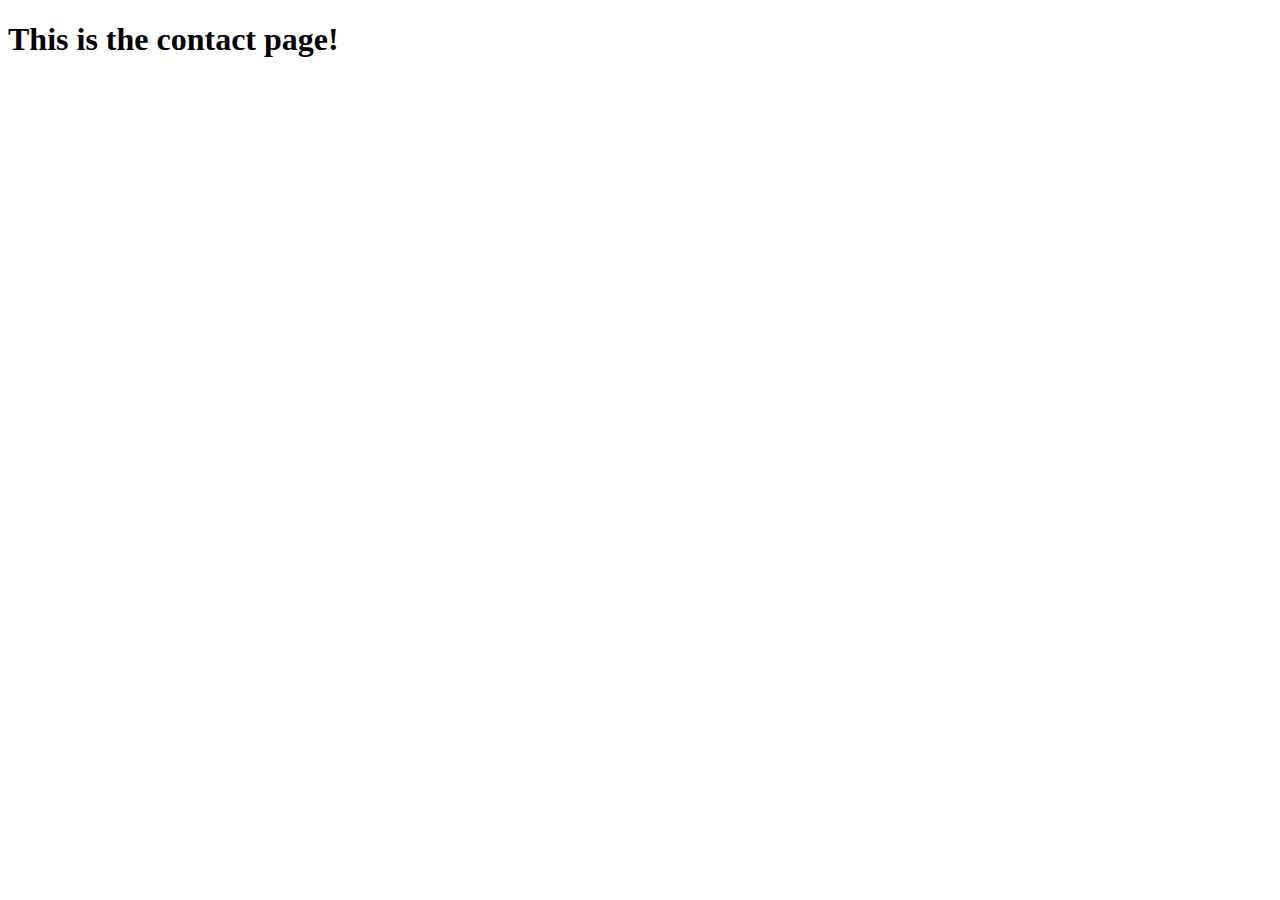
==== contact.html @ a3df6a50 "more changes" ====
<!DOCTYPE html>
<html lang="en">
<head>
    <meta charset="UTF-8">
    <meta name="viewport" content="width=device-width, initial-scale=1.0">
    <title>Document</title>
</head>
<body>
    <h1>This is the contact page!</h1>
</body>
</html>
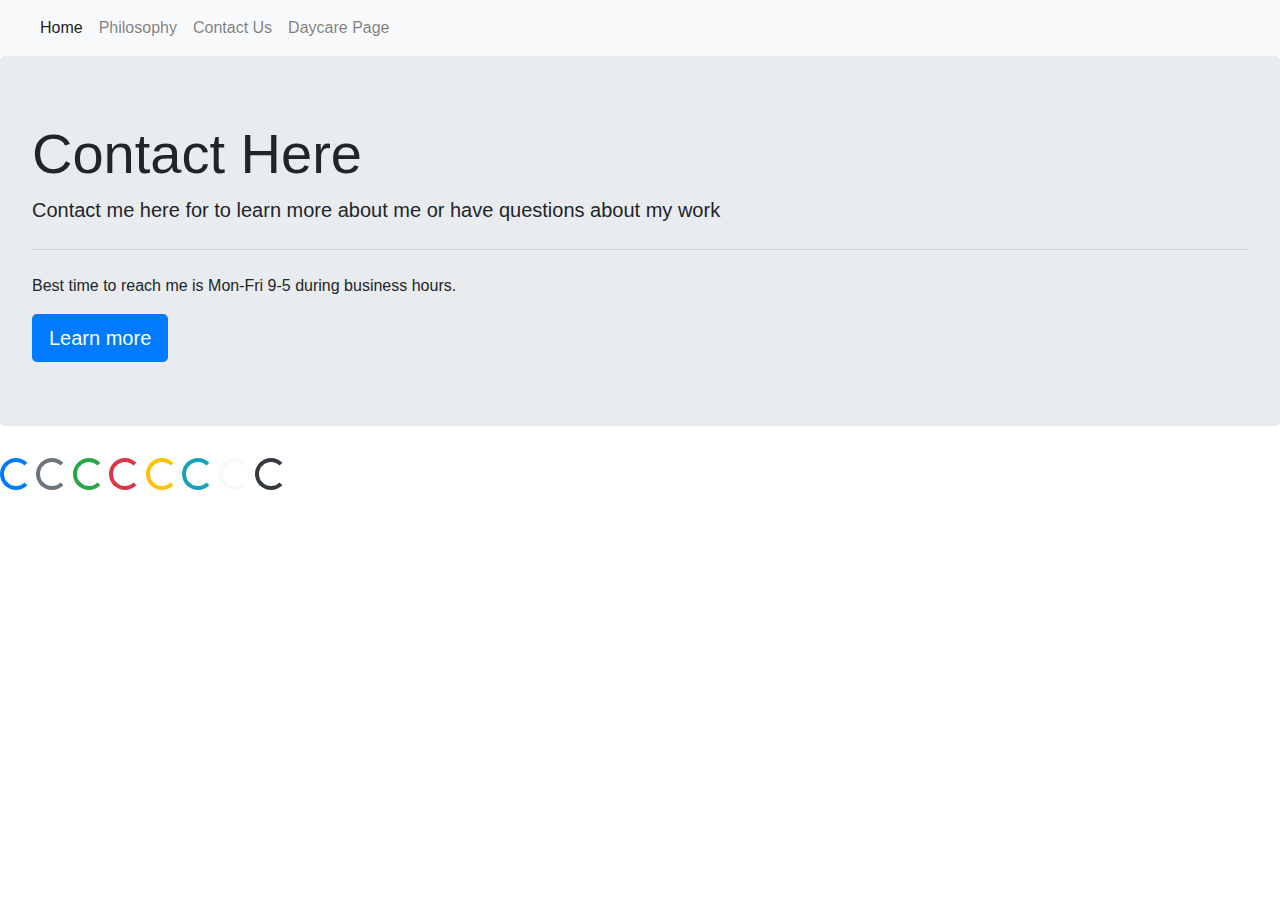
==== commit 470ed98c: "more more changes" ====
--- a/contact.html
+++ b/contact.html
@@ -3,9 +3,94 @@
 <head>
     <meta charset="UTF-8">
     <meta name="viewport" content="width=device-width, initial-scale=1.0">
-    <title>Document</title>
+    <title>Contacts</title>
+
+    <!--cdn start-->
+    <script src="https://code.jquery.com/jquery-3.5.1.slim.min.js"
+    integrity="sha384-DfXdz2htPH0lsSSs5nCTpuj/zy4C+OGpamoFVy38MVBnE+IbbVYUew+OrCXaRkfj"
+    crossorigin="anonymous"></script>
+  <script src="https://cdn.jsdelivr.net/npm/popper.js@1.16.1/dist/umd/popper.min.js"
+    integrity="sha384-9/reFTGAW83EW2RDu2S0VKaIzap3H66lZH81PoYlFhbGU+6BZp6G7niu735Sk7lN"
+    crossorigin="anonymous"></script>
+  <script src="https://stackpath.bootstrapcdn.com/bootstrap/4.5.2/js/bootstrap.min.js"
+    integrity="sha384-B4gt1jrGC7Jh4AgTPSdUtOBvfO8shuf57BaghqFfPlYxofvL8/KUEfYiJOMMV+rV"
+    crossorigin="anonymous"></script>
+  <link rel="stylesheet" href="https://stackpath.bootstrapcdn.com/bootstrap/4.5.2/css/bootstrap.min.css">
+
+
+<!--cdn end-->
 </head>
+
 <body>
-    <h1>This is the contact page!</h1>
+
+
+
+  <nav class="navbar navbar-expand-lg navbar-light bg-light">
+    <a class="navbar-brand" href="#"></a>
+    <button class="navbar-toggler" type="button" data-toggle="collapse" data-target="#navbarNav"
+      aria-controls="navbarNav" aria-expanded="false" aria-label="Toggle navigation">
+      <span class="navbar-toggler-icon"></span>
+    </button>
+    <div class="collapse navbar-collapse" id="navbarNav">
+      <ul class="navbar-nav">
+        <li class="nav-item active">
+          <a class="nav-link" href="index.html">Home<span class="sr-only">(current)</span></a>
+        </li>
+        <li class="nav-item">
+          <a class="nav-link" href="philosophy.html">Philosophy</a>
+        </li>
+        <li class="nav-item">
+          <a class="nav-link" href="contact.html">Contact Us</a>
+        </li>
+
+        <li class="nav-item">
+          <a class="nav-link" href="daycare.html">Daycare Page</a>
+        </li>
+       
+
+        </li>
+      </ul>
+    </div>
+  </nav>
+
+
+    <div class="jumbotron">
+        <h1 class="display-4">Contact Here</h1>
+        <p class="lead">Contact me here for to learn more about me or have questions about my work</p>
+        <hr class="my-4">
+        <p>Best time to reach me is Mon-Fri 9-5 during business hours.</p>
+        <a class="btn btn-primary btn-lg" href="index.html" role="button">Learn more</a>
+      </div>
+
+      <!--spinner bootstrap-->
+
+      <div class="spinner-border text-primary" role="status">
+  <span class="sr-only">Loading...</span>
+</div>
+<div class="spinner-border text-secondary" role="status">
+  <span class="sr-only">Loading...</span>
+</div>
+<div class="spinner-border text-success" role="status">
+  <span class="sr-only">Loading...</span>
+</div>
+<div class="spinner-border text-danger" role="status">
+  <span class="sr-only">Loading...</span>
+</div>
+<div class="spinner-border text-warning" role="status">
+  <span class="sr-only">Loading...</span>
+</div>
+<div class="spinner-border text-info" role="status">
+  <span class="sr-only">Loading...</span>
+</div>
+<div class="spinner-border text-light" role="status">
+  <span class="sr-only">Loading...</span>
+</div>
+<div class="spinner-border text-dark" role="status">
+  <span class="sr-only">Loading...</span>
+</div>
+<!--spinner end-->
+
+
+
 </body>
 </html>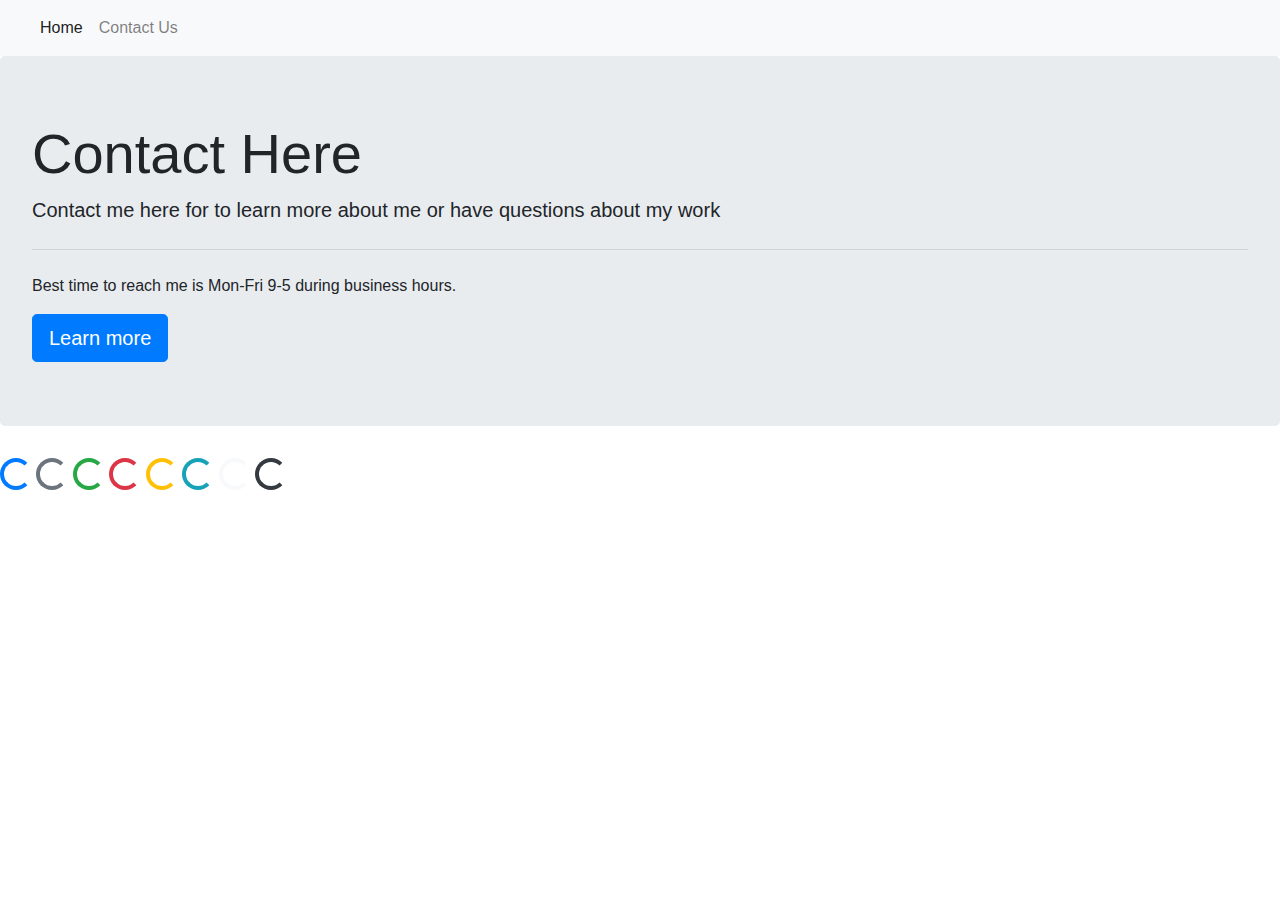
==== commit 20097e82: "condensing into one page" ====
--- a/contact.html
+++ b/contact.html
@@ -36,15 +36,13 @@
         <li class="nav-item active">
           <a class="nav-link" href="index.html">Home<span class="sr-only">(current)</span></a>
         </li>
-        <li class="nav-item">
-          <a class="nav-link" href="philosophy.html">Philosophy</a>
+    
         </li>
         <li class="nav-item">
           <a class="nav-link" href="contact.html">Contact Us</a>
         </li>
 
-        <li class="nav-item">
-          <a class="nav-link" href="daycare.html">Daycare Page</a>
+ 
         </li>
        
 
